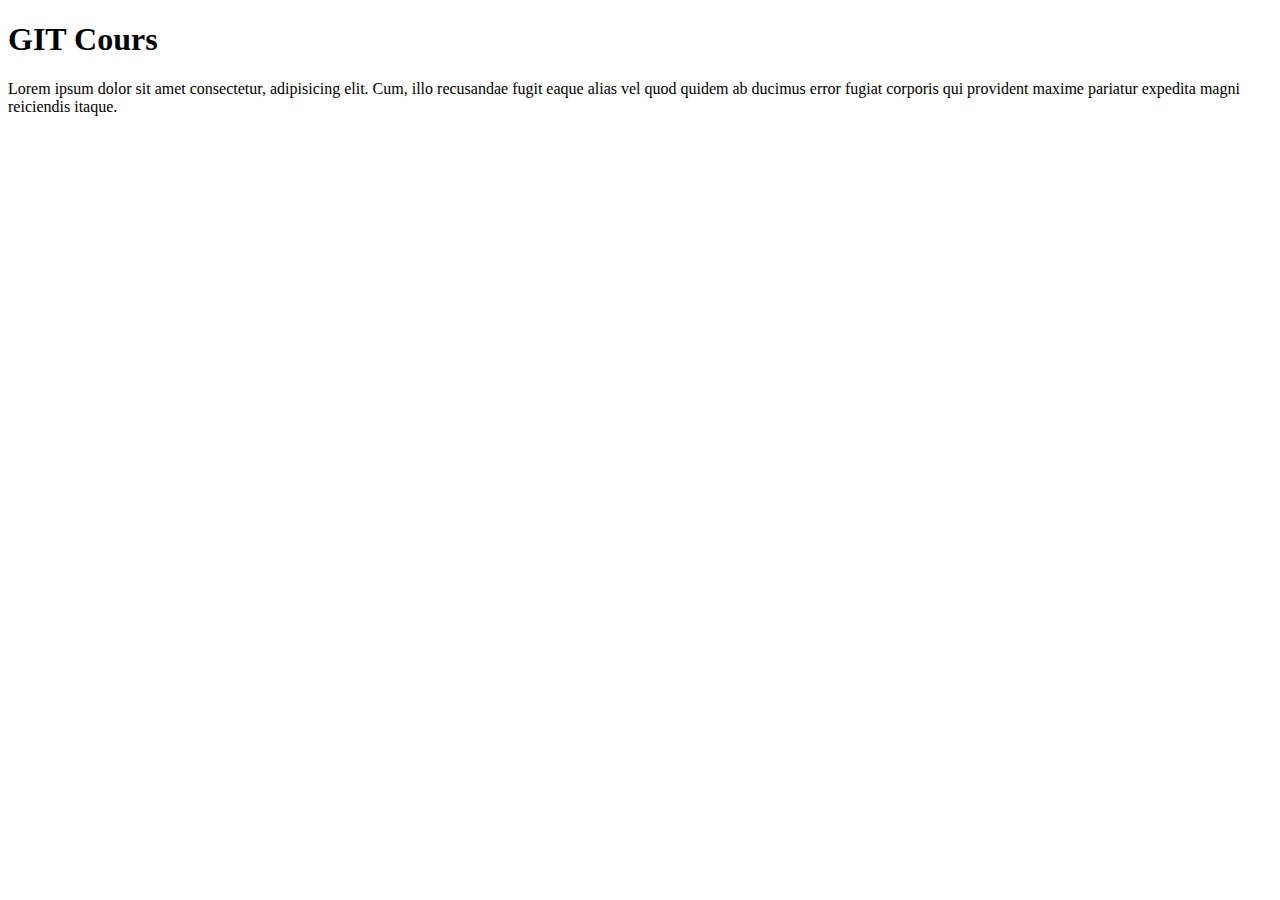
==== index.html @ ff6310d9 "Mon premier commit" ====
<!DOCTYPE html>
<html lang="en">
  <head>
    <meta charset="UTF-8" />
    <meta name="viewport" content="width=device-width, initial-scale=1.0" />
    <title>Test Git</title>
  </head>
  <body>
    <h1>GIT Cours</h1>
    <p>
      Lorem ipsum dolor sit amet consectetur, adipisicing elit. Cum, illo
      recusandae fugit eaque alias vel quod quidem ab ducimus error fugiat
      corporis qui provident maxime pariatur expedita magni reiciendis itaque.
    </p>
  </body>
</html>
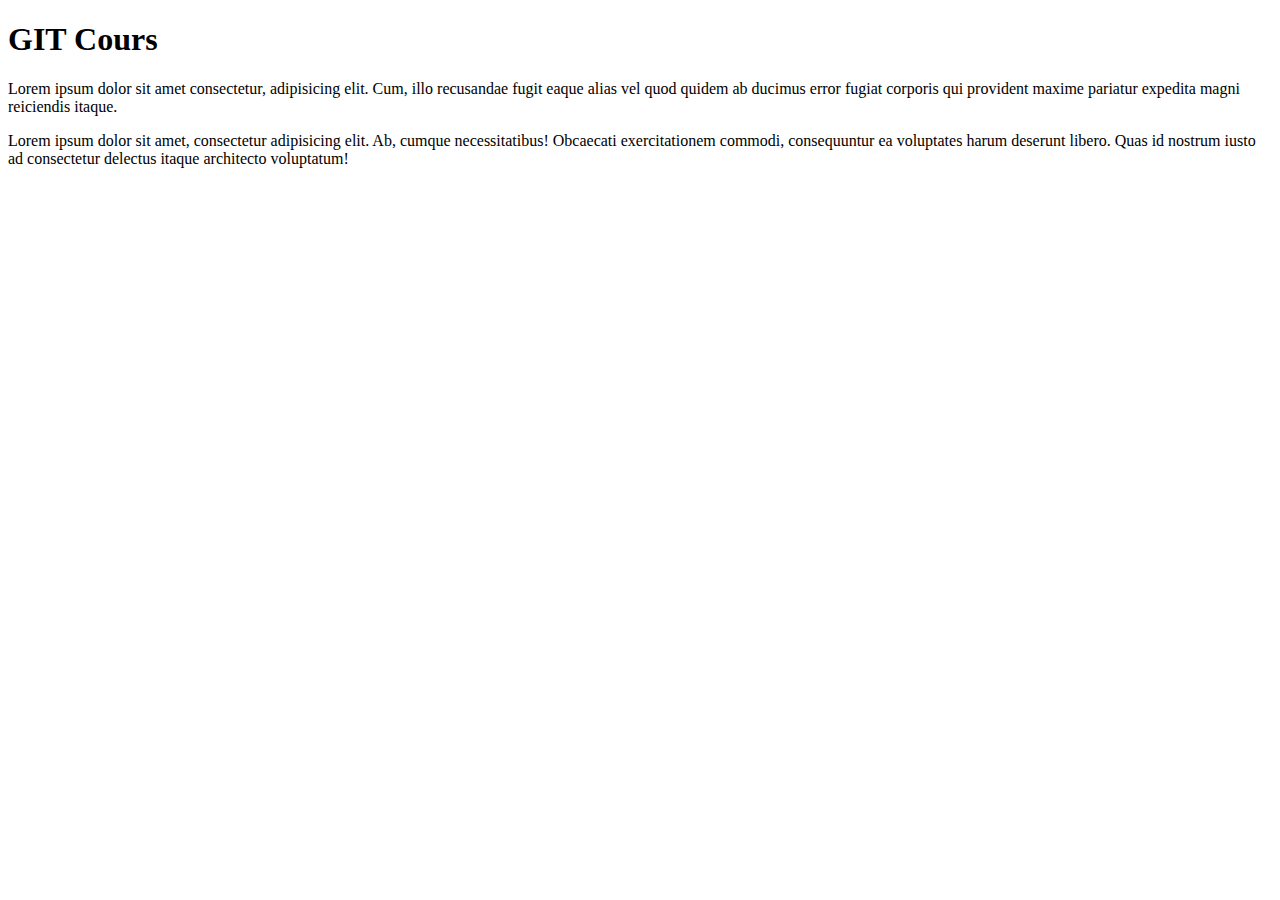
==== commit ed5c359c: "Mon deuxième commit sur le index.html" ====
--- a/index.html
+++ b/index.html
@@ -12,5 +12,11 @@
       recusandae fugit eaque alias vel quod quidem ab ducimus error fugiat
       corporis qui provident maxime pariatur expedita magni reiciendis itaque.
     </p>
+    <p>
+      Lorem ipsum dolor sit amet, consectetur adipisicing elit. Ab, cumque
+      necessitatibus! Obcaecati exercitationem commodi, consequuntur ea
+      voluptates harum deserunt libero. Quas id nostrum iusto ad consectetur
+      delectus itaque architecto voluptatum!
+    </p>
   </body>
 </html>
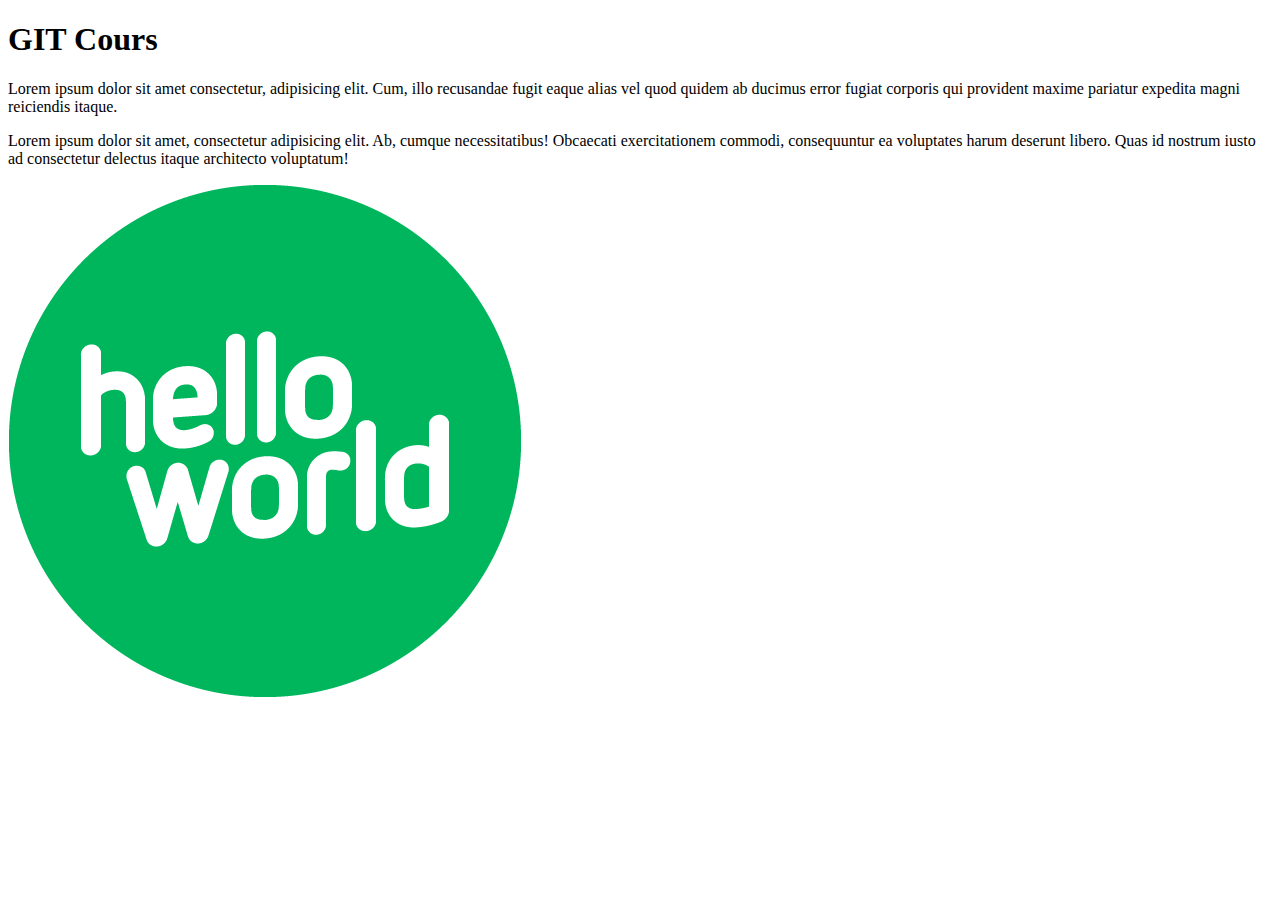
==== commit 45cbb9cd: "ajout de l'image" ====
--- a/index.html
+++ b/index.html
@@ -18,5 +18,8 @@
       voluptates harum deserunt libero. Quas id nostrum iusto ad consectetur
       delectus itaque architecto voluptatum!
     </p>
+    <div>
+      <img class="fit-picture" src="./img/img_HW.png" alt="image" />
+    </div>
   </body>
 </html>
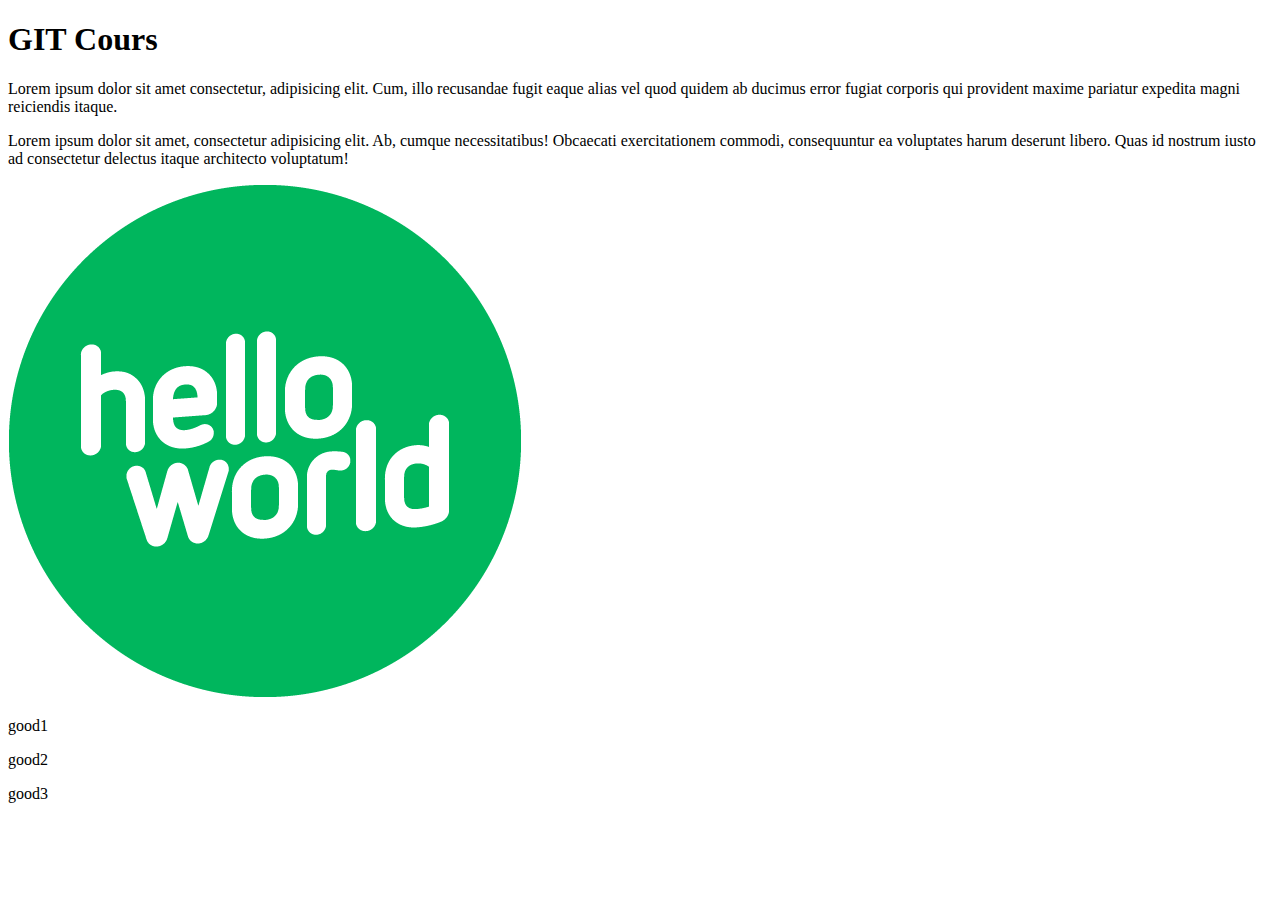
==== commit e3701e07: "fix(index.html):fix bug" ====
--- a/index.html
+++ b/index.html
@@ -21,5 +21,8 @@
     <div>
       <img class="fit-picture" src="./img/img_HW.png" alt="image" />
     </div>
+    <p>good1</p>
+    <p>good2</p>
+    <p>good3</p>
   </body>
 </html>
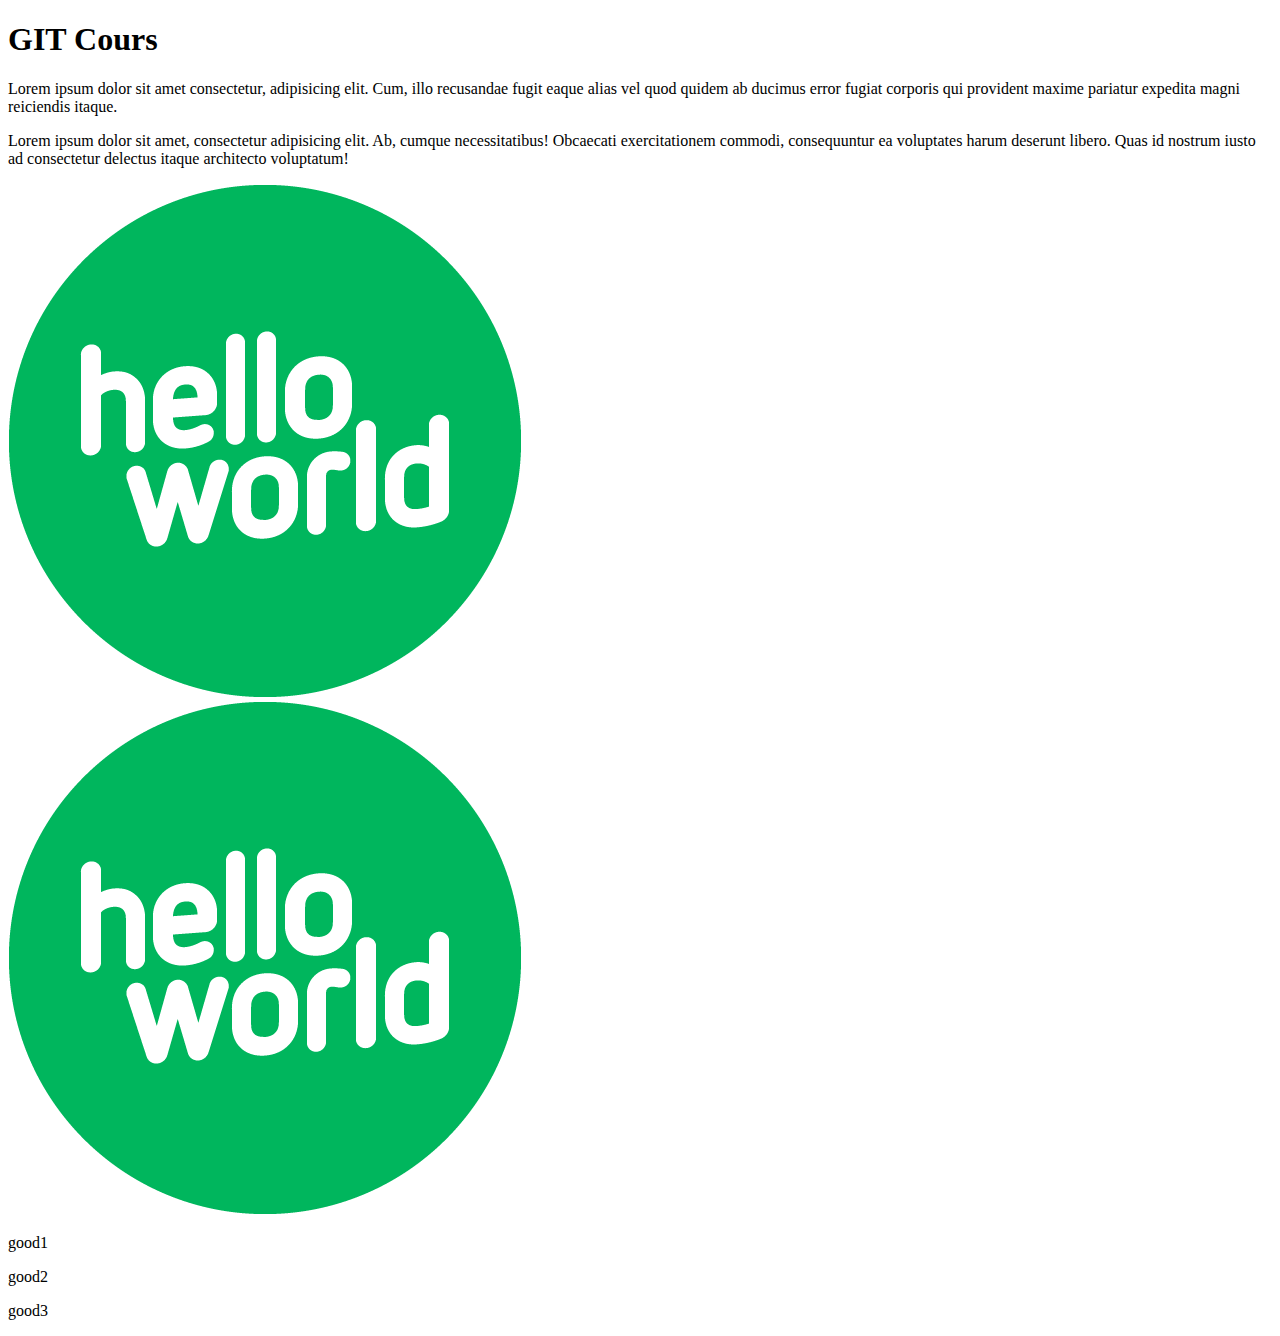
==== commit b06a52c9: "test 2" ====
--- a/index.html
+++ b/index.html
@@ -21,6 +21,9 @@
     <div>
       <img class="fit-picture" src="./img/img_HW.png" alt="image" />
     </div>
+    <div>
+      <img class="fit-picture" src="./img/img_HW.png" alt="image" />
+    </div>
     <p>good1</p>
     <p>good2</p>
     <p>good3</p>
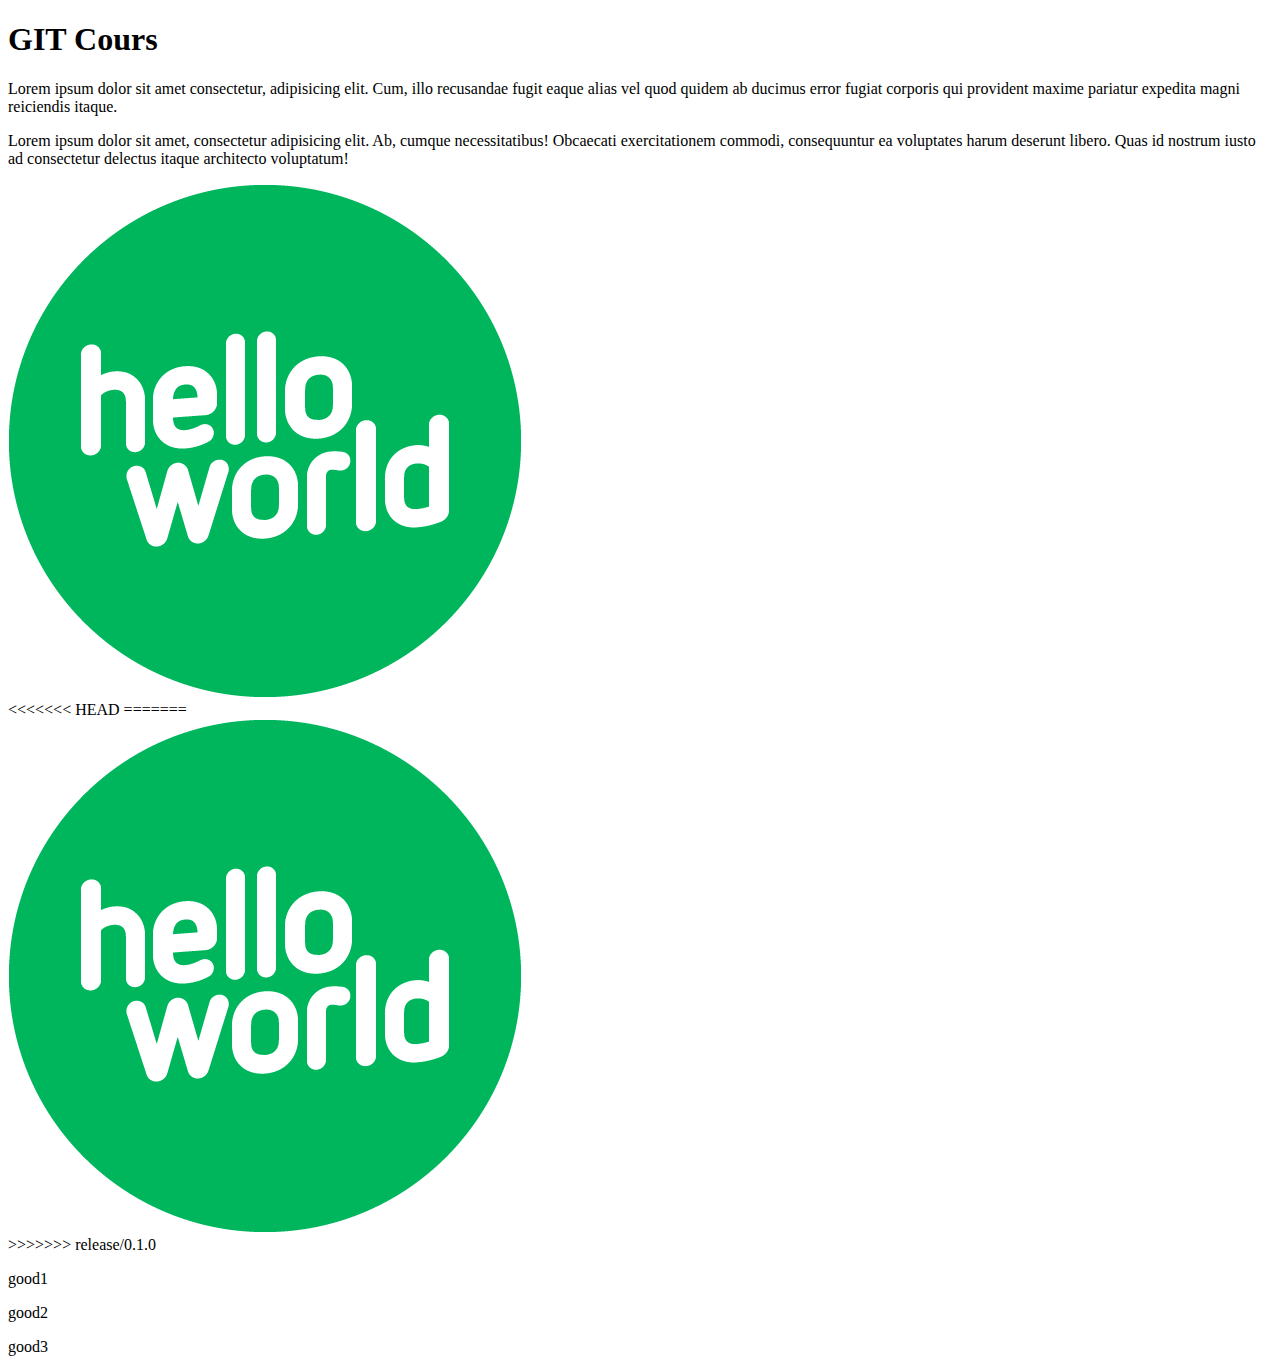
==== commit 713f0a9e: "sincro" ====
--- a/index.html
+++ b/index.html
@@ -21,9 +21,12 @@
     <div>
       <img class="fit-picture" src="./img/img_HW.png" alt="image" />
     </div>
+<<<<<<< HEAD
+=======
     <div>
       <img class="fit-picture" src="./img/img_HW.png" alt="image" />
     </div>
+>>>>>>> release/0.1.0
     <p>good1</p>
     <p>good2</p>
     <p>good3</p>
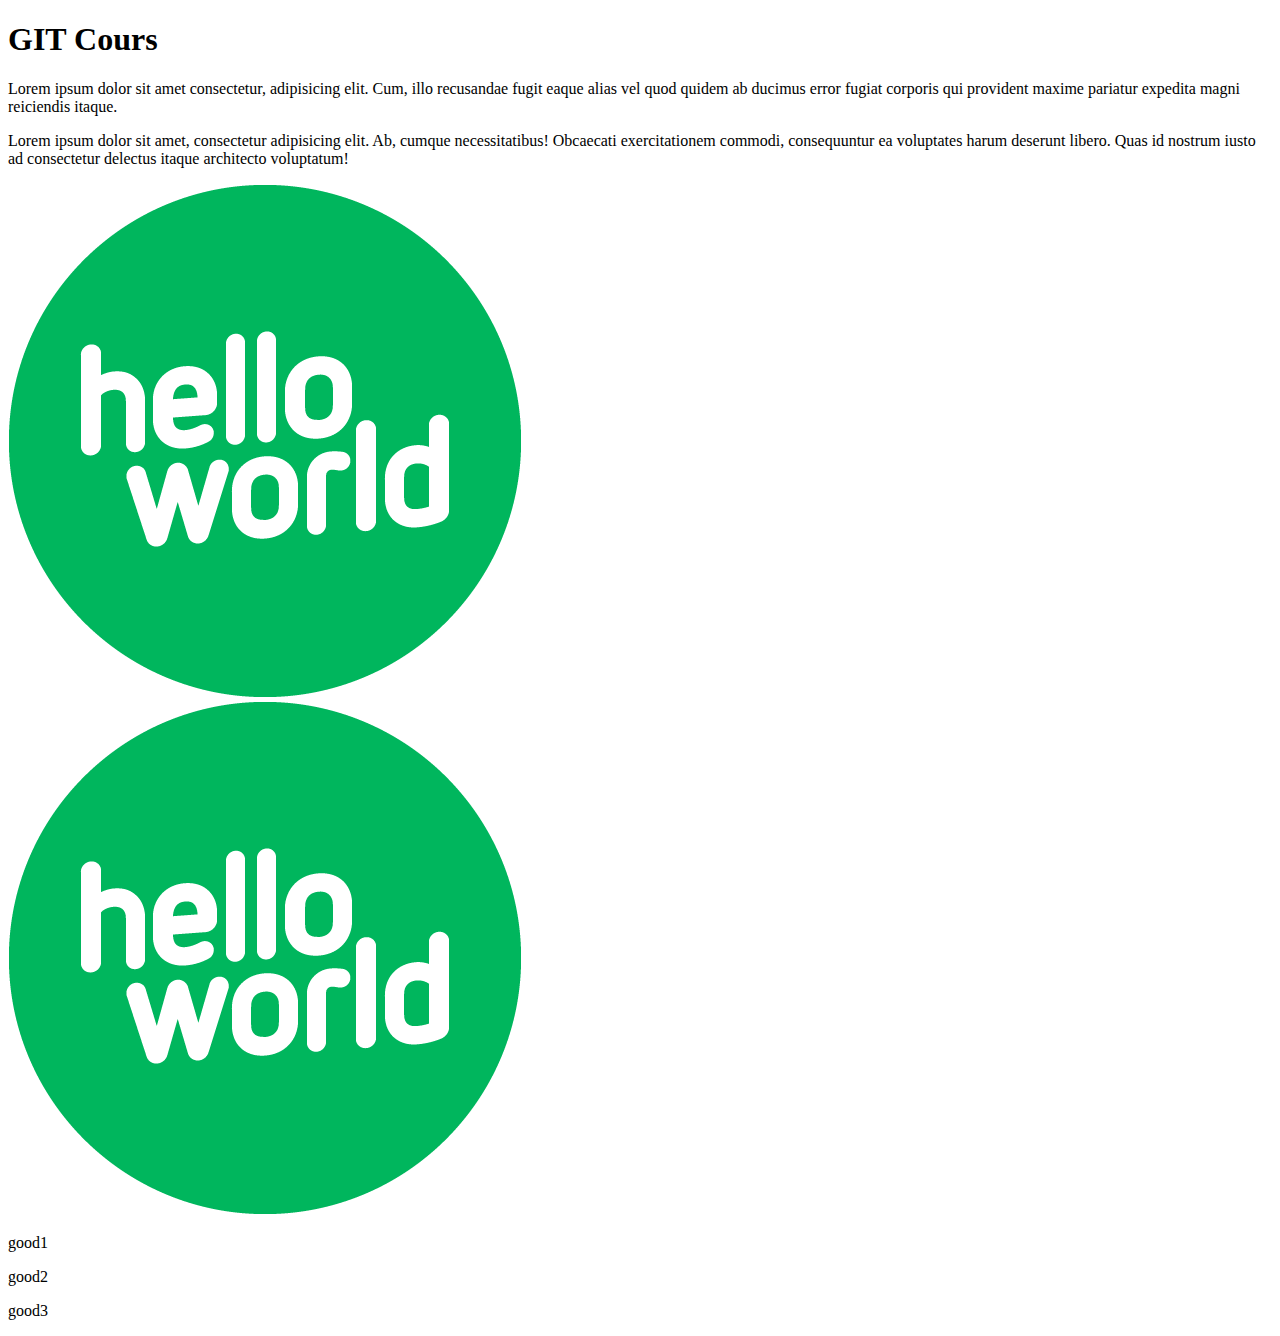
==== commit 3d0c45dd: "sincro 3" ====
--- a/index.html
+++ b/index.html
@@ -21,12 +21,11 @@
     <div>
       <img class="fit-picture" src="./img/img_HW.png" alt="image" />
     </div>
-<<<<<<< HEAD
-=======
+
     <div>
       <img class="fit-picture" src="./img/img_HW.png" alt="image" />
     </div>
->>>>>>> release/0.1.0
+
     <p>good1</p>
     <p>good2</p>
     <p>good3</p>
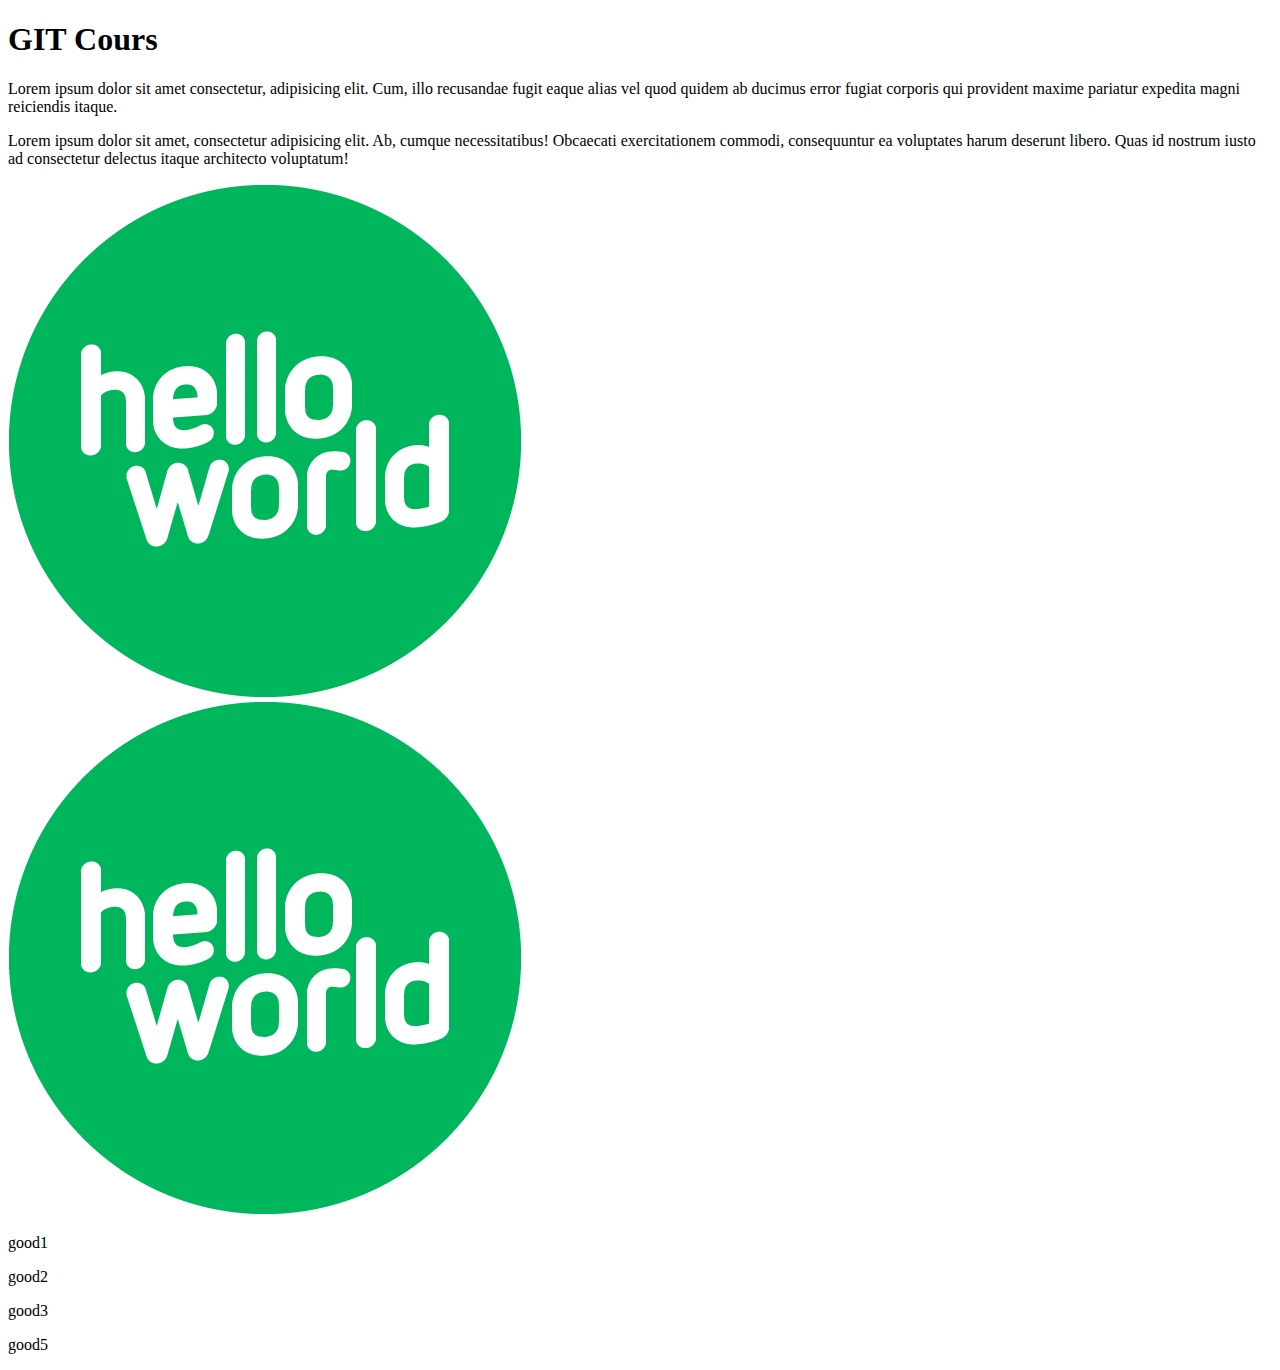
==== commit aec353f1: "deuxieme push" ====
--- a/index.html
+++ b/index.html
@@ -29,5 +29,6 @@
     <p>good1</p>
     <p>good2</p>
     <p>good3</p>
+    <p>good5</p>
   </body>
 </html>
